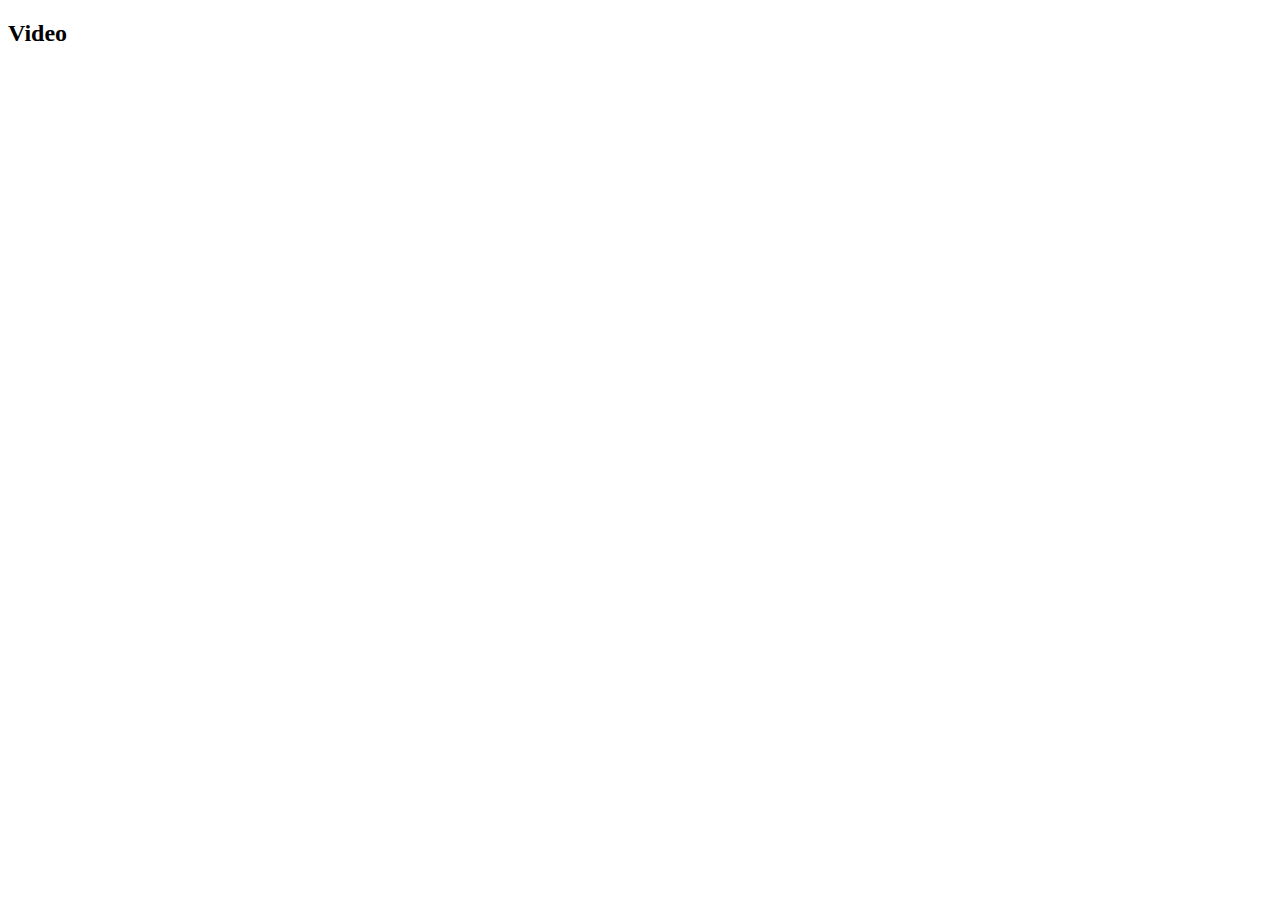
==== cam.html @ 7d2eb813 "cameraTest" ====
<!DOCTYPE html>
<html>
<head>
	<meta http-equiv="Content-Type" content="text/html; charset=UTF-8">
	<link rel="stylesheet" href="css/style.css">
	<title>Webカメラの映像を画像化</title>
</head>
<body>
	<h2>Video</h2>
	<video id="camera" autoplay></video>
	<script src="//ajax.googleapis.com/ajax/libs/jquery/2.1.4/jquery.min.js"></script>
	<script type="text/javascript" src="js/cam.js"></script>
</body>
</html>
---- css/style.css ----
@charset "UTF-8";

#camera {
	width: 400px;
	height: 300px;
}
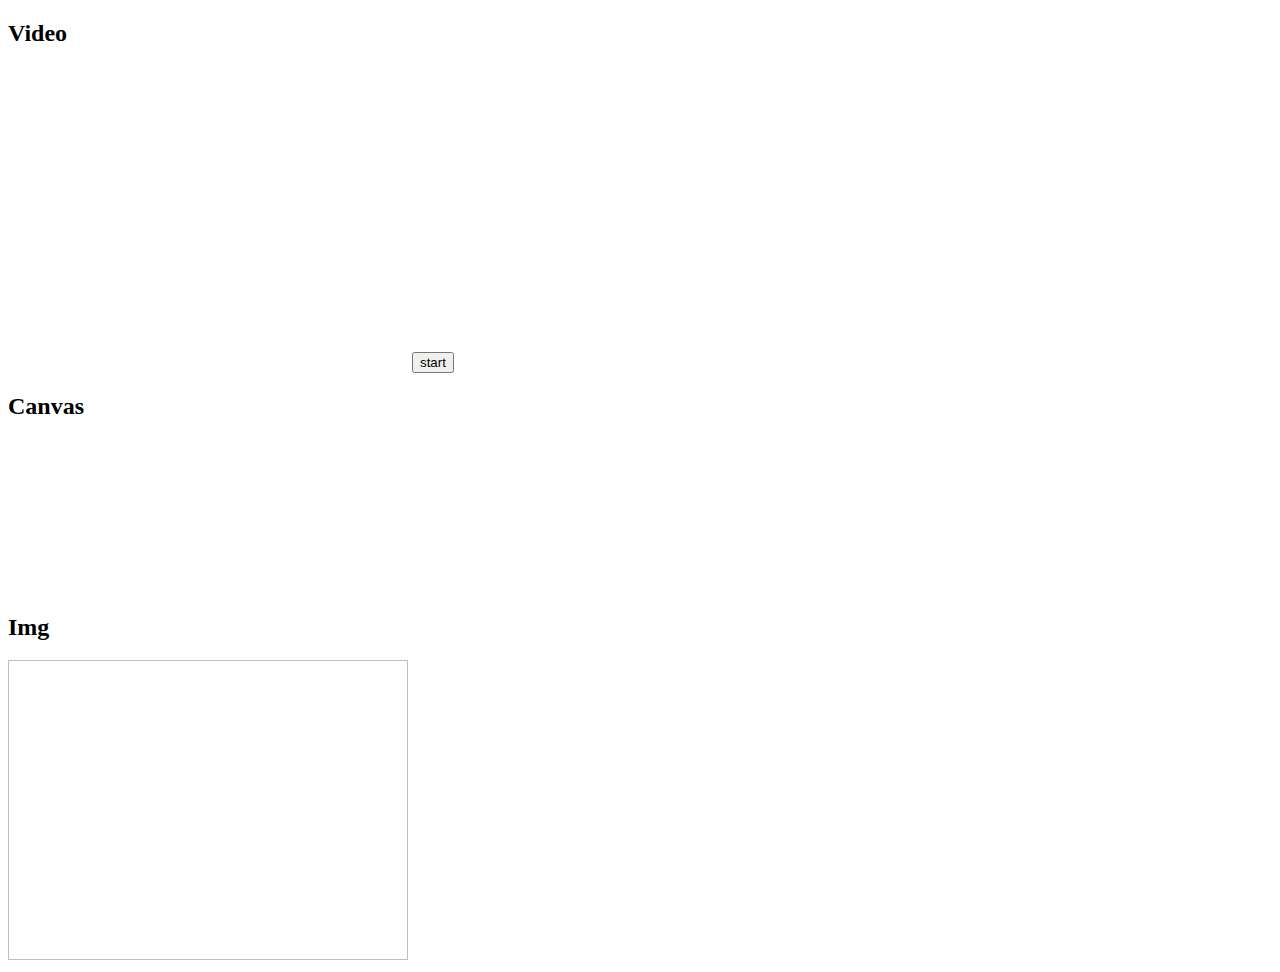
==== commit 69070eb8: "カメラ撮影テスト" ====
--- a/cam.html
+++ b/cam.html
@@ -10,5 +10,13 @@
 	<video id="camera" autoplay></video>
 	<script src="//ajax.googleapis.com/ajax/libs/jquery/2.1.4/jquery.min.js"></script>
 	<script type="text/javascript" src="js/cam.js"></script>
+	
+	<button id="start">start</button>
+	<h2>Canvas</h2>
+	<canvas id="canvas"></canvas>
+	<h2>Img</h2>
+	<img id="img">
+	
+	
 </body>
 </html>--- a/css/style.css
+++ b/css/style.css
@@ -4,3 +4,9 @@
 	width: 400px;
 	height: 300px;
 }
+
+#img {
+	width: 400px;
+	height: 300px;
+}
+
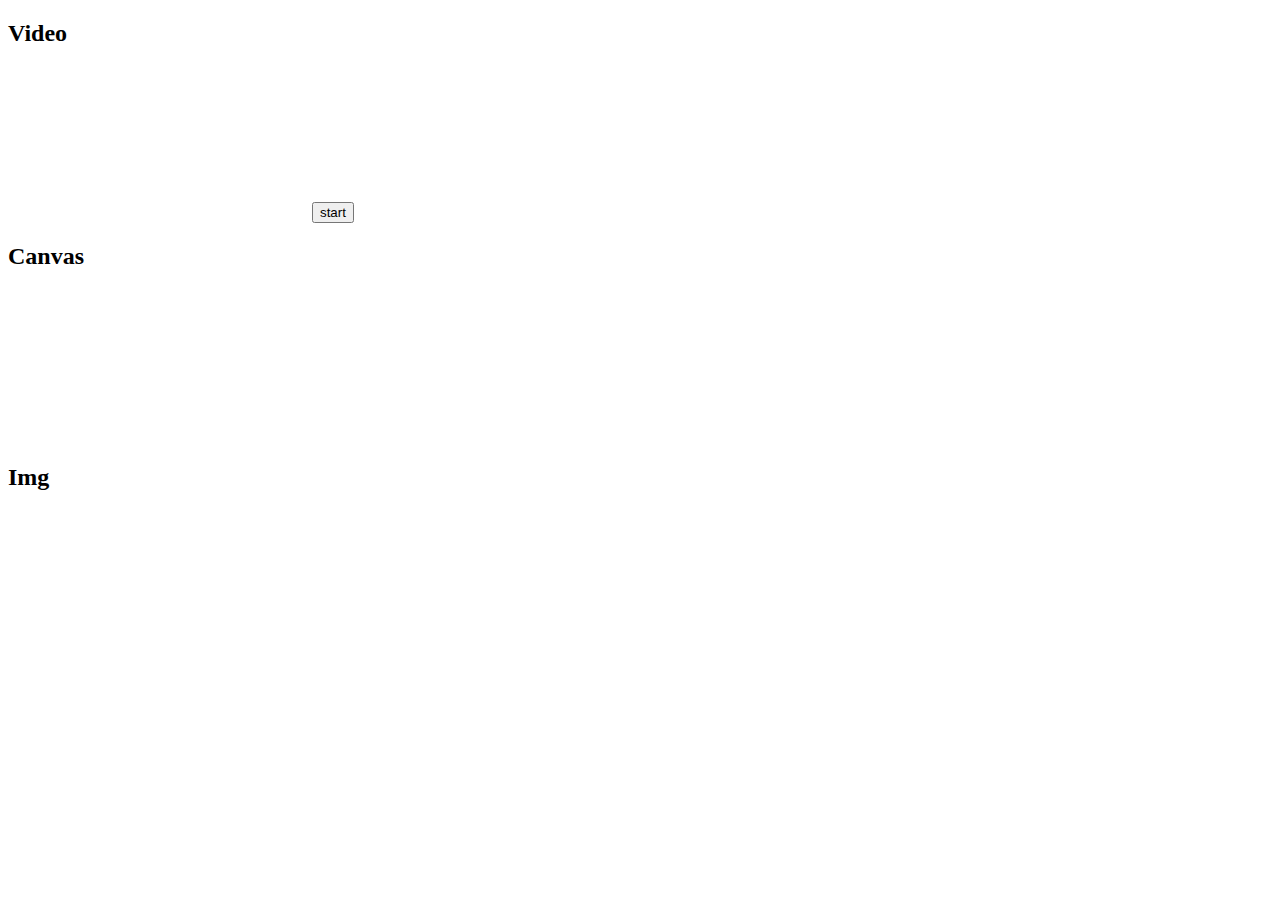
==== commit 8586f0aa: "修正" ====
--- a/cam.html
+++ b/cam.html
@@ -2,21 +2,18 @@
 <html>
 <head>
 	<meta http-equiv="Content-Type" content="text/html; charset=UTF-8">
-	<link rel="stylesheet" href="css/style.css">
+	<link rel="stylesheet" href="style.css">
 	<title>Webカメラの映像を画像化</title>
 </head>
 <body>
 	<h2>Video</h2>
 	<video id="camera" autoplay></video>
-	<script src="//ajax.googleapis.com/ajax/libs/jquery/2.1.4/jquery.min.js"></script>
-	<script type="text/javascript" src="js/cam.js"></script>
-	
 	<button id="start">start</button>
 	<h2>Canvas</h2>
 	<canvas id="canvas"></canvas>
 	<h2>Img</h2>
 	<img id="img">
-	
-	
+	<script src="//ajax.googleapis.com/ajax/libs/jquery/2.1.4/jquery.min.js"></script>
+	<script type="text/javascript" src="./script.js"></script>
 </body>
 </html>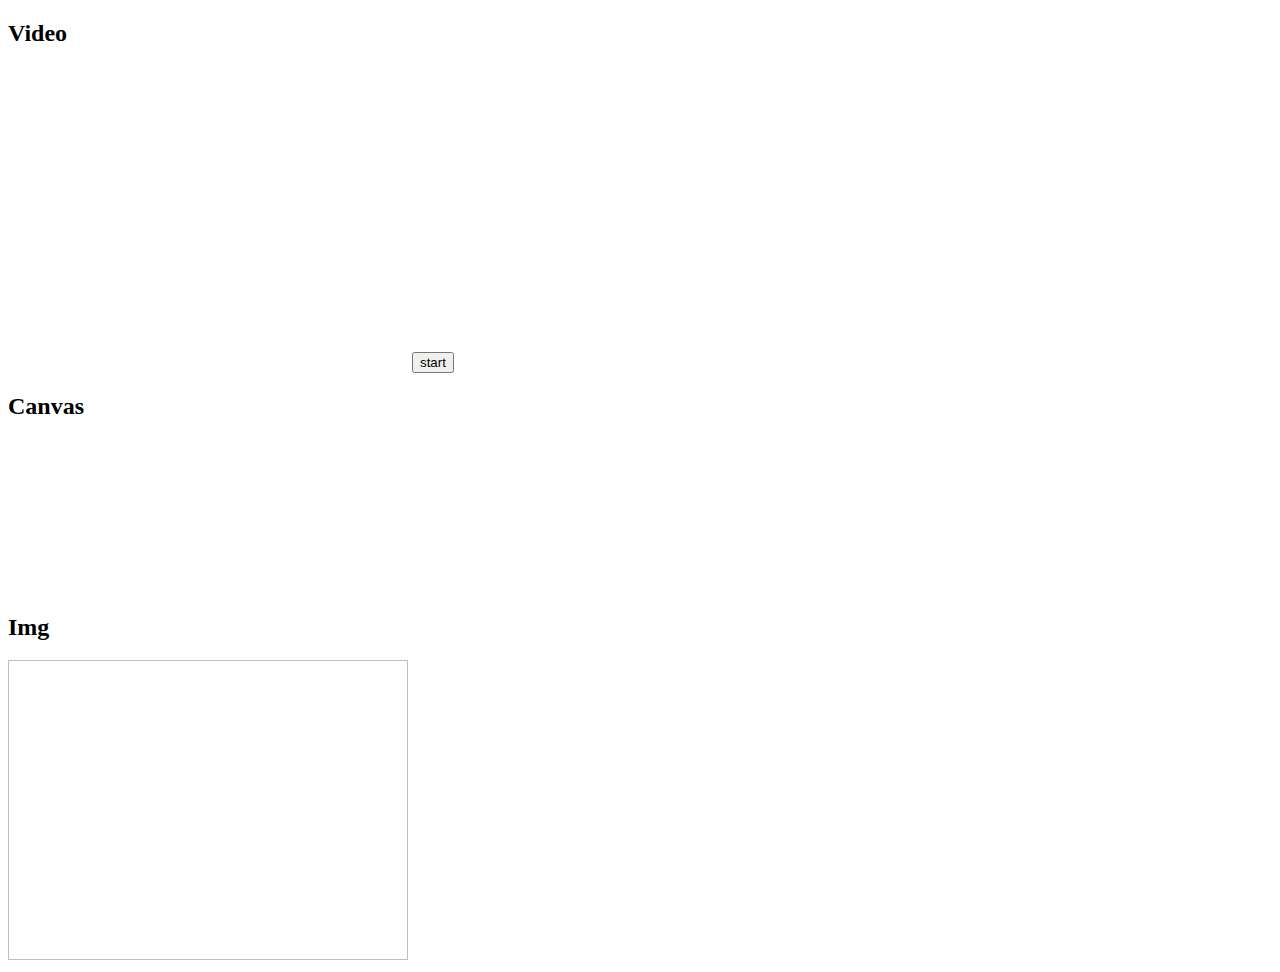
==== commit ac616df7: "sshuusei" ====
--- a/cam.html
+++ b/cam.html
@@ -2,7 +2,7 @@
 <html>
 <head>
 	<meta http-equiv="Content-Type" content="text/html; charset=UTF-8">
-	<link rel="stylesheet" href="style.css">
+	<link rel="stylesheet" href="css/style.css">
 	<title>Webカメラの映像を画像化</title>
 </head>
 <body>
@@ -14,6 +14,6 @@
 	<h2>Img</h2>
 	<img id="img">
 	<script src="//ajax.googleapis.com/ajax/libs/jquery/2.1.4/jquery.min.js"></script>
-	<script type="text/javascript" src="./script.js"></script>
+	<script type="text/javascript" src="js/cam.js"></script>
 </body>
 </html>--- a/css/style.css
+++ b/css/style.css
@@ -0,0 +1,11 @@
+@charset "UTF-8";
+
+#camera {
+	width: 400px;
+	height: 300px;
+}
+
+#img {
+	width: 400px;
+	height: 300px;
+}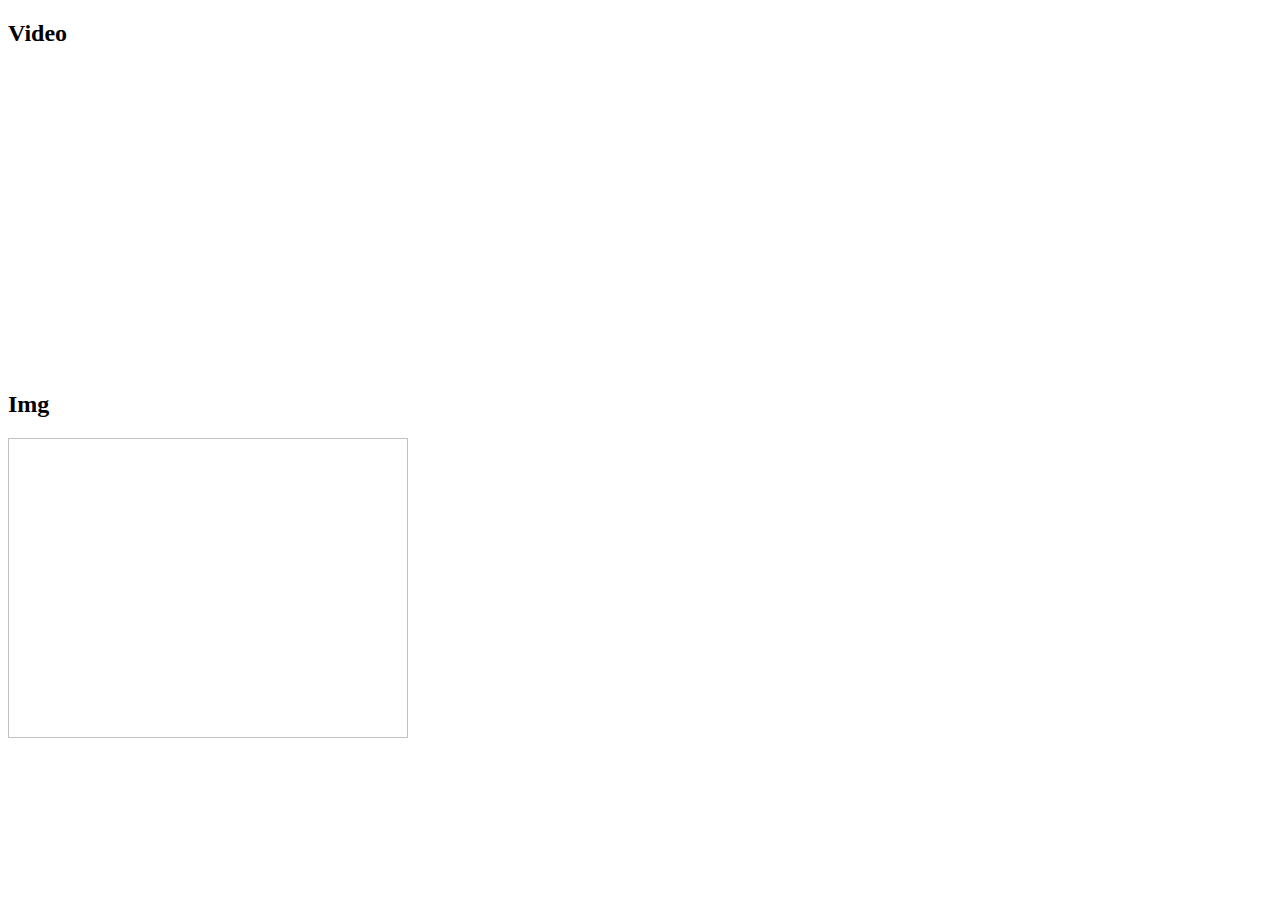
==== commit 0b936644: "test" ====
--- a/cam.html
+++ b/cam.html
@@ -8,9 +8,7 @@
 <body>
 	<h2>Video</h2>
 	<video id="camera" autoplay></video>
-	<button id="start">start</button>
-	<h2>Canvas</h2>
-	<canvas id="canvas"></canvas>
+
 	<h2>Img</h2>
 	<img id="img">
 	<script src="//ajax.googleapis.com/ajax/libs/jquery/2.1.4/jquery.min.js"></script>
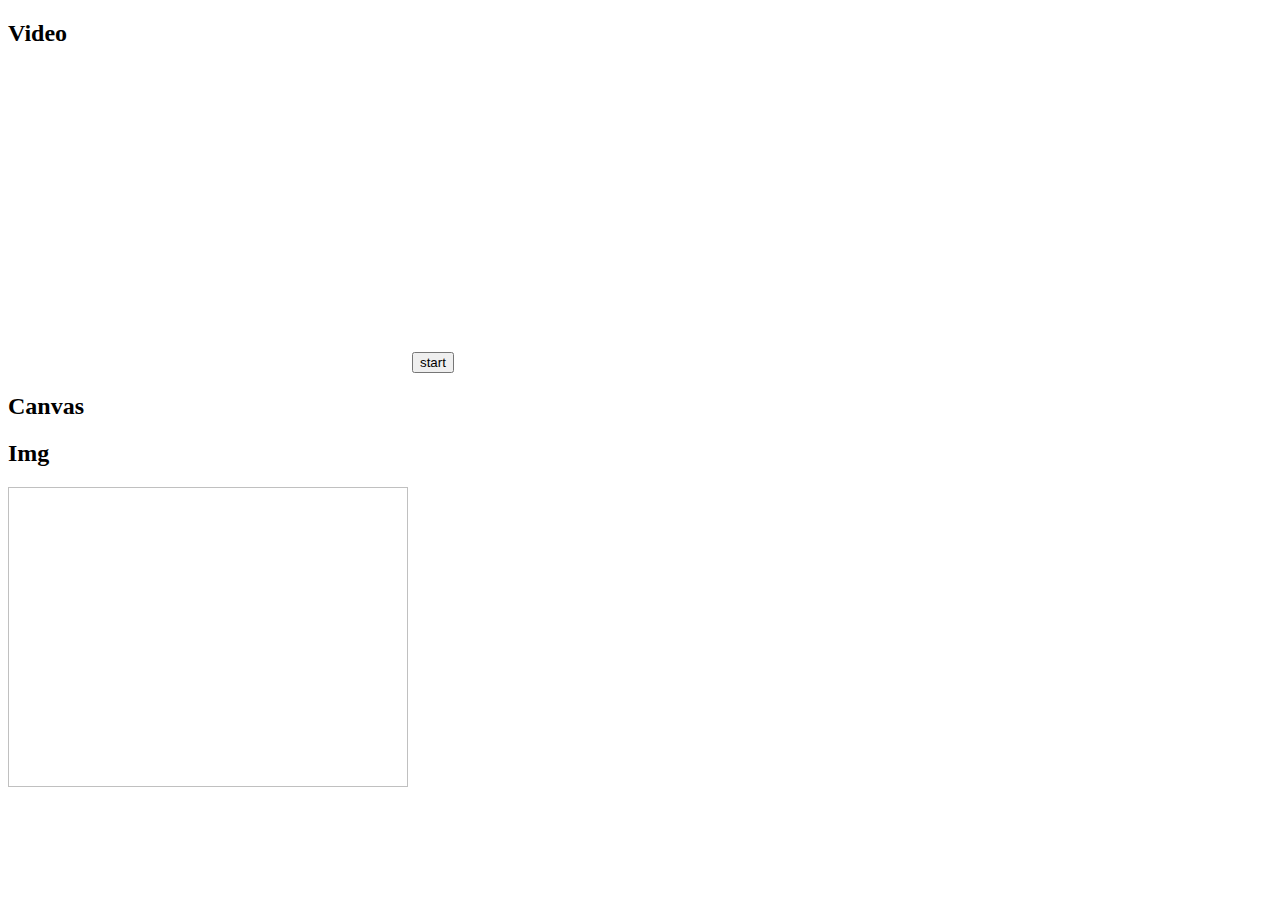
==== commit 9975c511: "test" ====
--- a/cam.html
+++ b/cam.html
@@ -8,7 +8,9 @@
 <body>
 	<h2>Video</h2>
 	<video id="camera" autoplay></video>
-
+	<button id="start">start</button>
+	<h2>Canvas</h2>
+	<canvas id="canvas" style="display:none"> </canvas>
 	<h2>Img</h2>
 	<img id="img">
 	<script src="//ajax.googleapis.com/ajax/libs/jquery/2.1.4/jquery.min.js"></script>
